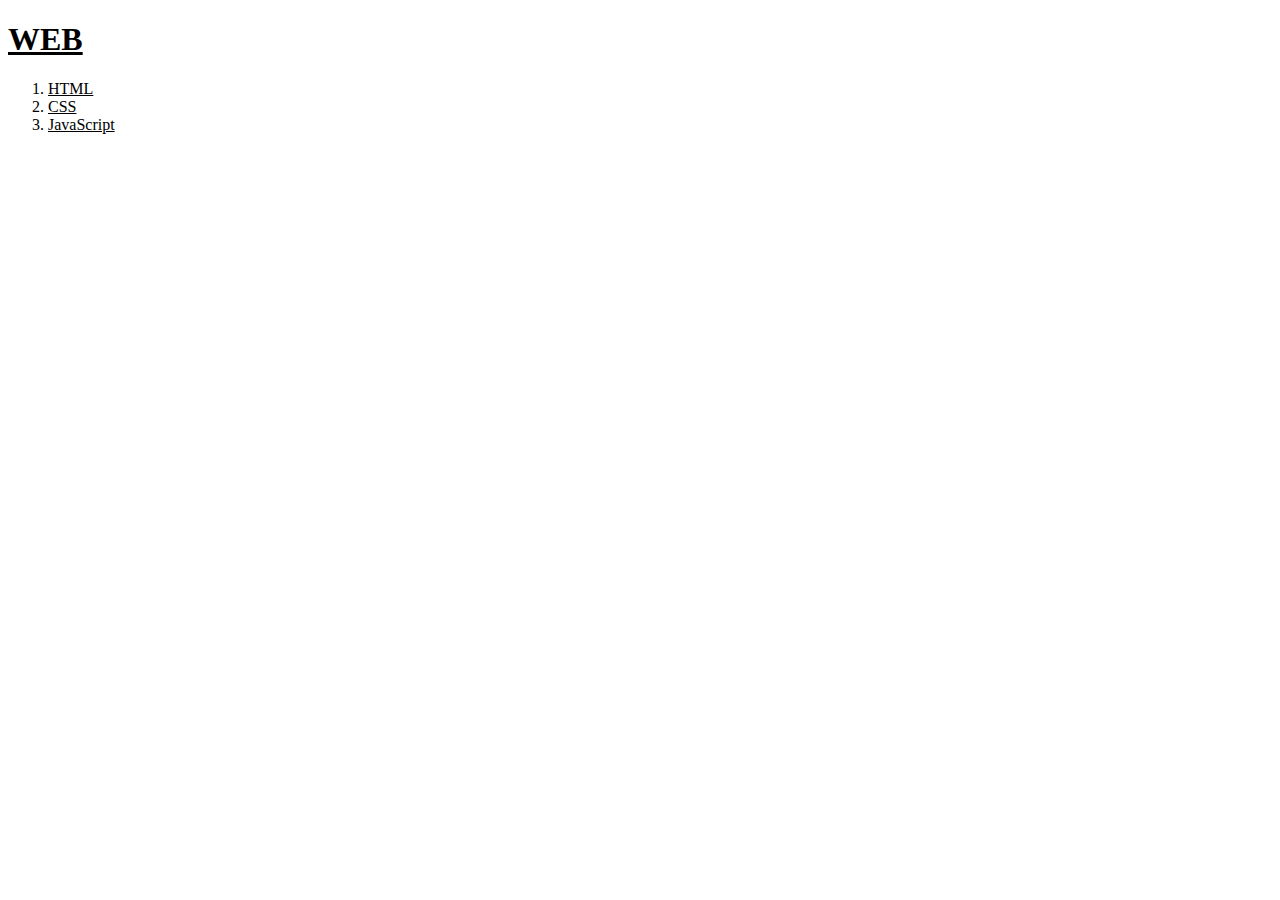
==== index.html @ 75834ecb "style태그 : a태그 color 빨 >검 수정" ====
<!DOCTYPE html>
<html lang="en">
<head>
    <meta charset="UTF-8">
    <title>모꼬지포럼</title>
    <style>
        a {
            color:black;
        }
    </style>
    <!-- Global site tag (gtag.js) - Google Analytics -->
<script async src="https://www.googletagmanager.com/gtag/js?id=G-LMBFNKJPXK"></script>
<script>
  window.dataLayer = window.dataLayer || [];
  function gtag(){dataLayer.push(arguments);}
  gtag('js', new Date());

  gtag('config', 'G-LMBFNKJPXK');
</script>
</head>
<body>
    <h1><a href="index.html">WEB</a></h1>
    <ol>
        <li><a href="1.html">HTML</a></li>
        <li><a href="2.html">CSS</a></li>
        <li><a href="3.html">JavaScript</a></li>
    </ol>

    <!--
    <h1><a href="index.html"><font color="red">WEB</font></a></h1>
    <ol>
        <li><a href="1.html"><font color="red">HTML</font></a></li>
        <li><a href="2.html"><font color="red">CSS</font></a></li>
        <li><a href="3.html"><font color="red">JavaScript</font></a></li>
    </ol>
    -->
    <p>
        <div id="disqus_thread"></div>
<script>
    /**
    *  RECOMMENDED CONFIGURATION VARIABLES: EDIT AND UNCOMMENT THE SECTION BELOW TO INSERT DYNAMIC VALUES FROM YOUR PLATFORM OR CMS.
    *  LEARN WHY DEFINING THESE VARIABLES IS IMPORTANT: https://disqus.com/admin/universalcode/#configuration-variables    */
    /*
    var disqus_config = function () {
    this.page.url = PAGE_URL;  // Replace PAGE_URL with your page's canonical URL variable
    this.page.identifier = PAGE_IDENTIFIER; // Replace PAGE_IDENTIFIER with your page's unique identifier variable
    };
    */
    (function() { // DON'T EDIT BELOW THIS LINE
    var d = document, s = d.createElement('script');
    s.src = 'https://web1-uxpdhkpjeg.disqus.com/embed.js';
    s.setAttribute('data-timestamp', +new Date());
    (d.head || d.body).appendChild(s);
    })();
</script>
<noscript>Please enable JavaScript to view the <a href="https://disqus.com/?ref_noscript">comments powered by Disqus.</a></noscript>
    </p>
    <!--Start of Tawk.to Script-->

<script type="text/javascript">
    var Tawk_API=Tawk_API||{}, Tawk_LoadStart=new Date();
    (function(){
    var s1=document.createElement("script"),s0=document.getElementsByTagName("script")[0];
    s1.async=true;
    s1.src='https://embed.tawk.to/6140563ad326717cb6815555/1ffhl1lbg';
    s1.charset='UTF-8';
    s1.setAttribute('crossorigin','*');
    s0.parentNode.insertBefore(s1,s0);
    })();
    </script>
    <!--End of Tawk.to Script-->
    
</body>
</html>
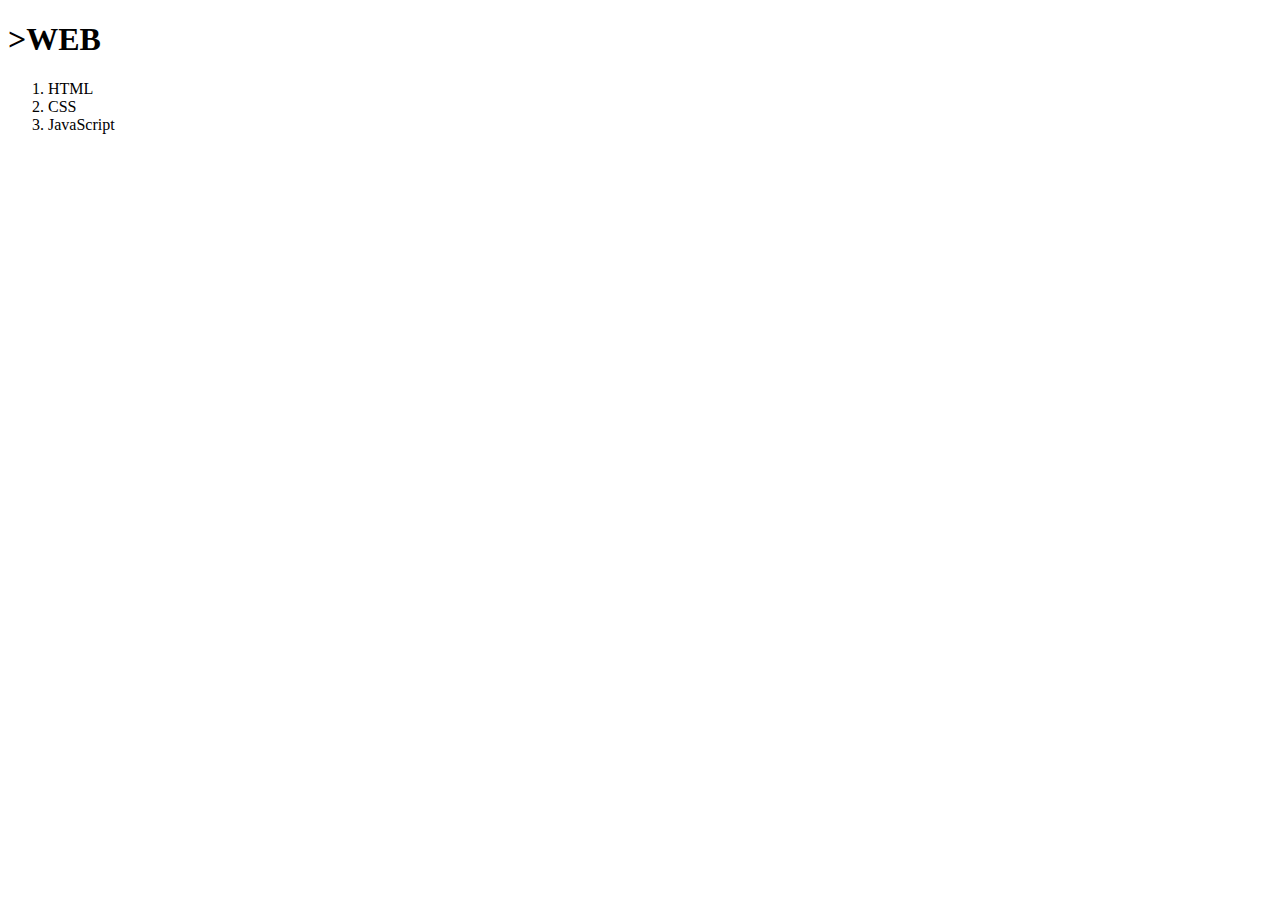
==== commit 213d6836: "style태그 a태그 {text-decoration: none;} (밑줄없애기) style속성으로 ="text-decoration:underline" (밑줄긋기)" ====
--- a/index.html
+++ b/index.html
@@ -6,6 +6,7 @@
     <style>
         a {
             color:black;
+            text-decoration: none;
         }
     </style>
     <!-- Global site tag (gtag.js) - Google Analytics -->
@@ -19,7 +20,8 @@
 </script>
 </head>
 <body>
-    <h1><a href="index.html">WEB</a></h1>
+    <h1><a href="index.html" 
+        style="color:red; text-decoration:underline"></a>>WEB</a></h1>
     <ol>
         <li><a href="1.html">HTML</a></li>
         <li><a href="2.html">CSS</a></li>
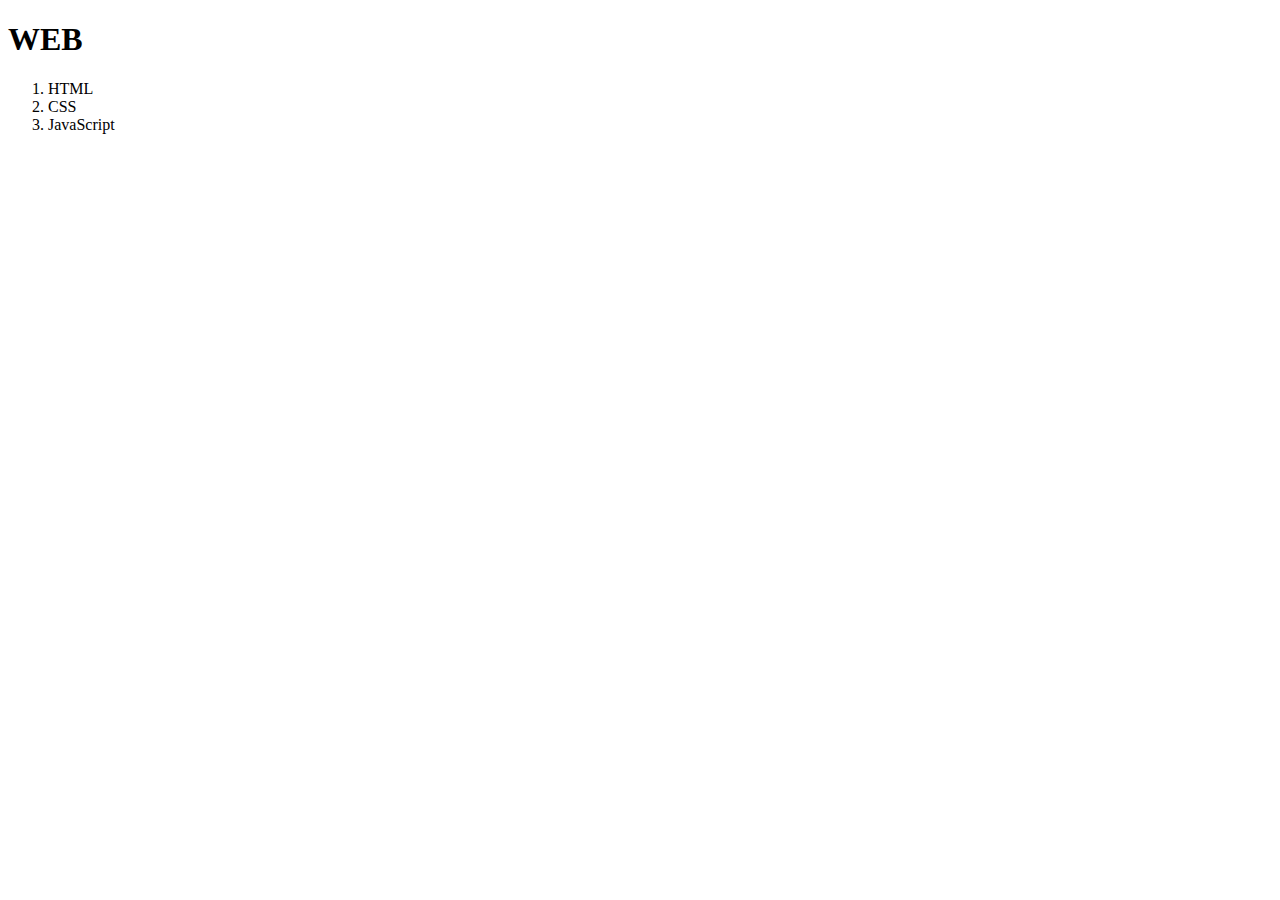
==== commit b0b5f52a: "> 실수로 넣은거 수정" ====
--- a/index.html
+++ b/index.html
@@ -21,7 +21,7 @@
 </head>
 <body>
     <h1><a href="index.html" 
-        style="color:red; text-decoration:underline"></a>>WEB</a></h1>
+        style="color:red; text-decoration:underline"></a>WEB</a></h1>
     <ol>
         <li><a href="1.html">HTML</a></li>
         <li><a href="2.html">CSS</a></li>
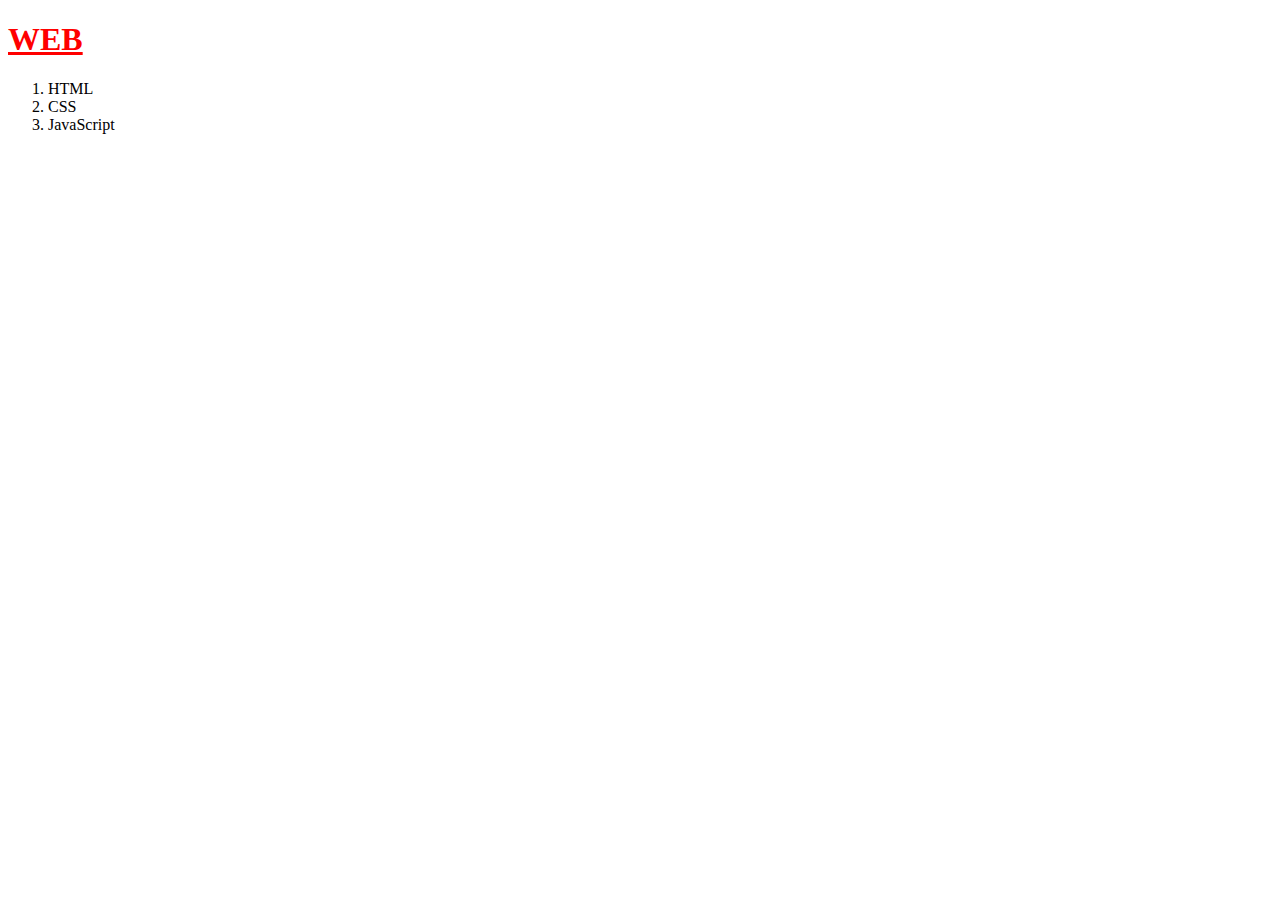
==== commit 7c0fc061: "</a> 중복 수정" ====
--- a/index.html
+++ b/index.html
@@ -21,7 +21,7 @@
 </head>
 <body>
     <h1><a href="index.html" 
-        style="color:red; text-decoration:underline"></a>WEB</a></h1>
+        style="color:red; text-decoration:underline">WEB</a></h1>
     <ol>
         <li><a href="1.html">HTML</a></li>
         <li><a href="2.html">CSS</a></li>
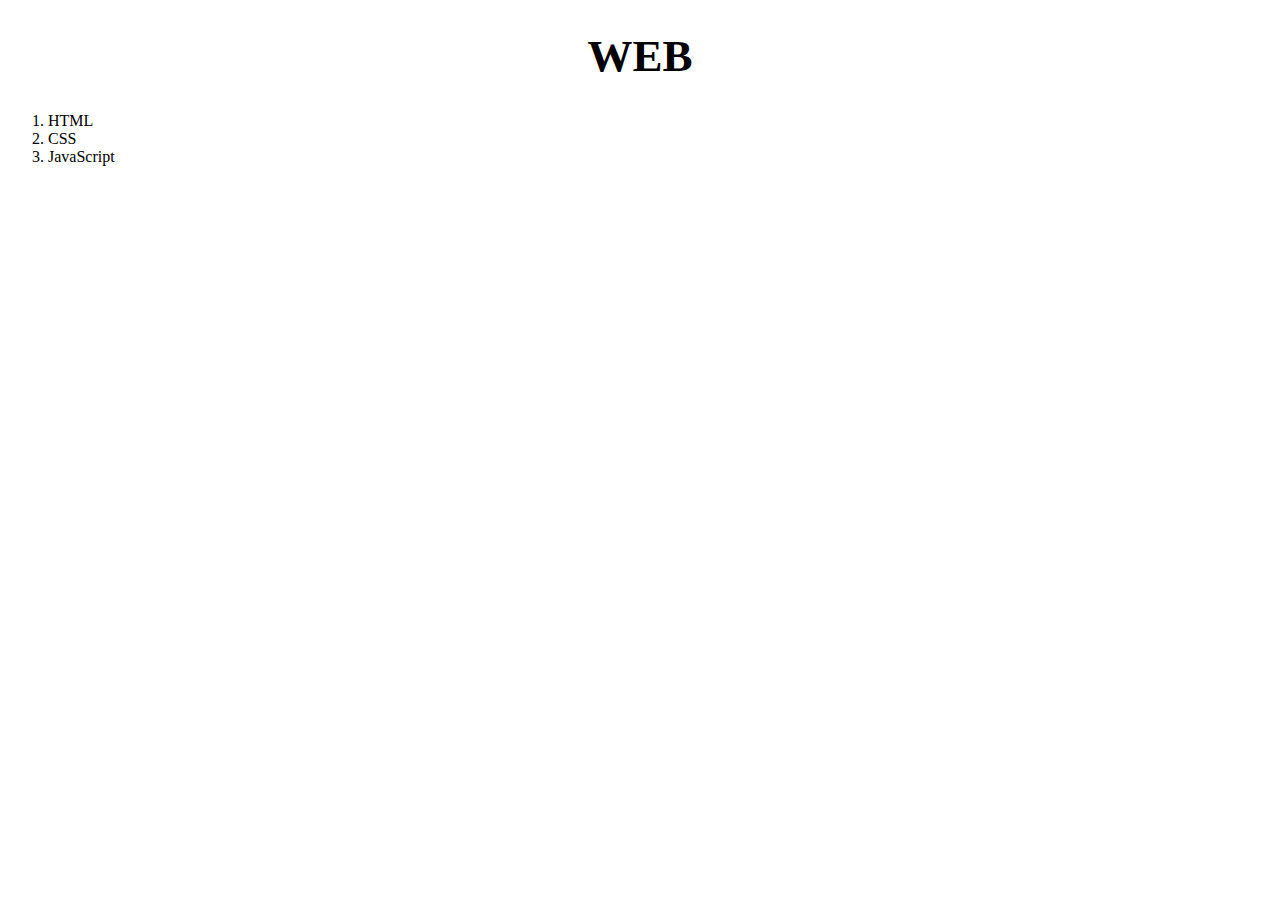
==== commit 808ec318: "h1태그 css속성부여하기 (font-size,text-align)" ====
--- a/index.html
+++ b/index.html
@@ -7,6 +7,10 @@
         a {
             color:black;
             text-decoration: none;
+        }
+        h1{
+            font-size: 45px;
+            text-align: center;
         }
     </style>
     <!-- Global site tag (gtag.js) - Google Analytics -->
@@ -20,8 +24,7 @@
 </script>
 </head>
 <body>
-    <h1><a href="index.html" 
-        style="color:red; text-decoration:underline">WEB</a></h1>
+    <h1><a href="index.html" >WEB</a></h1>
     <ol>
         <li><a href="1.html">HTML</a></li>
         <li><a href="2.html">CSS</a></li>
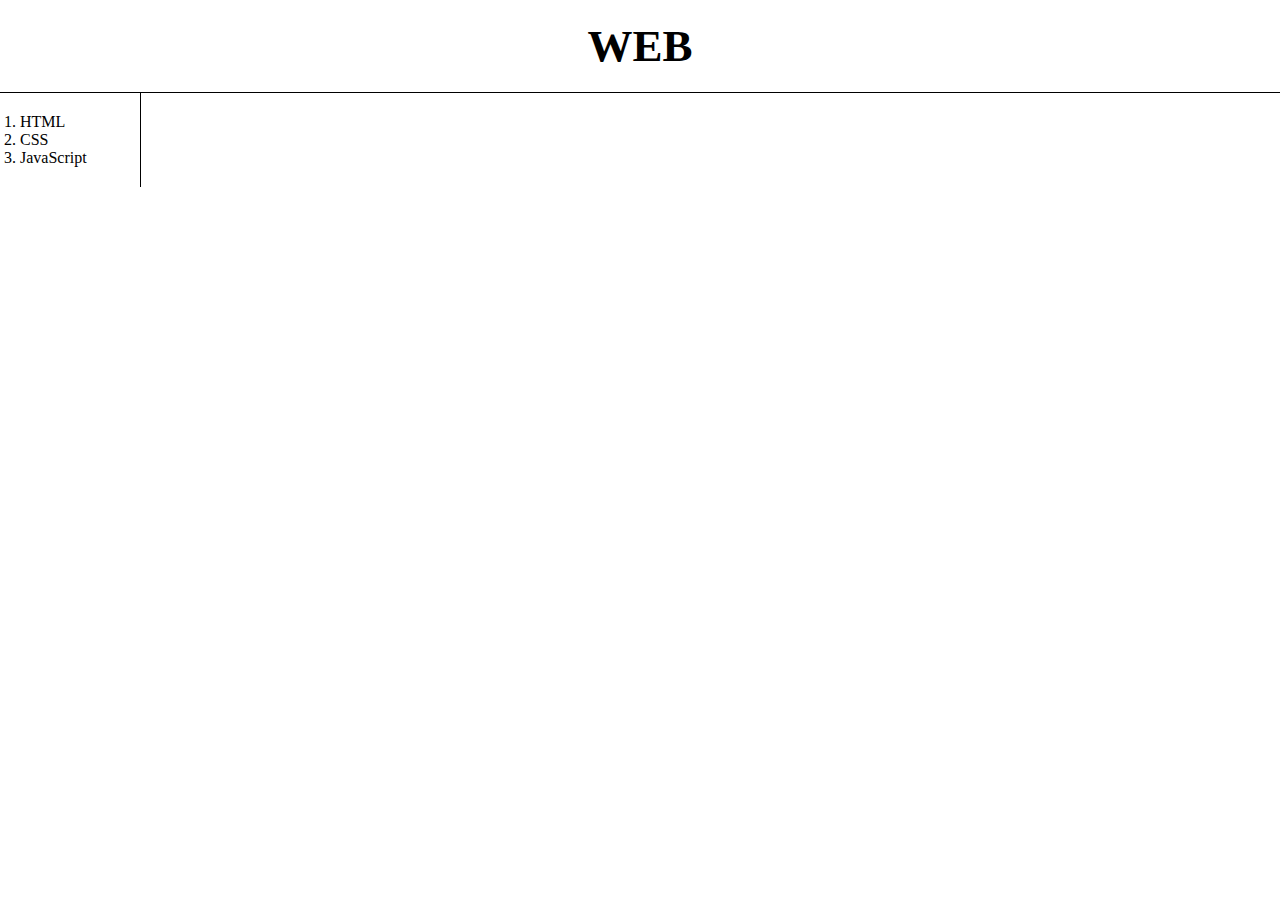
==== commit dda86ae6: "h1, ol, body 스타일 변경해주기 (개발자도구를 통해 margin, padding값 봐가며 조절)" ====
--- a/index.html
+++ b/index.html
@@ -11,6 +11,18 @@
         h1{
             font-size: 45px;
             text-align: center;
+            border-bottom:1px solid black;
+            margin: 0;
+            padding: 20px;
+        }
+        ol{
+            border-right:1px solid black;
+            width: 100px;
+            margin: 0;
+            padding: 20px;
+        }
+        body{
+            margin: 0;
         }
     </style>
     <!-- Global site tag (gtag.js) - Google Analytics -->
@@ -22,6 +34,7 @@
 
   gtag('config', 'G-LMBFNKJPXK');
 </script>
+
 </head>
 <body>
     <h1><a href="index.html" >WEB</a></h1>
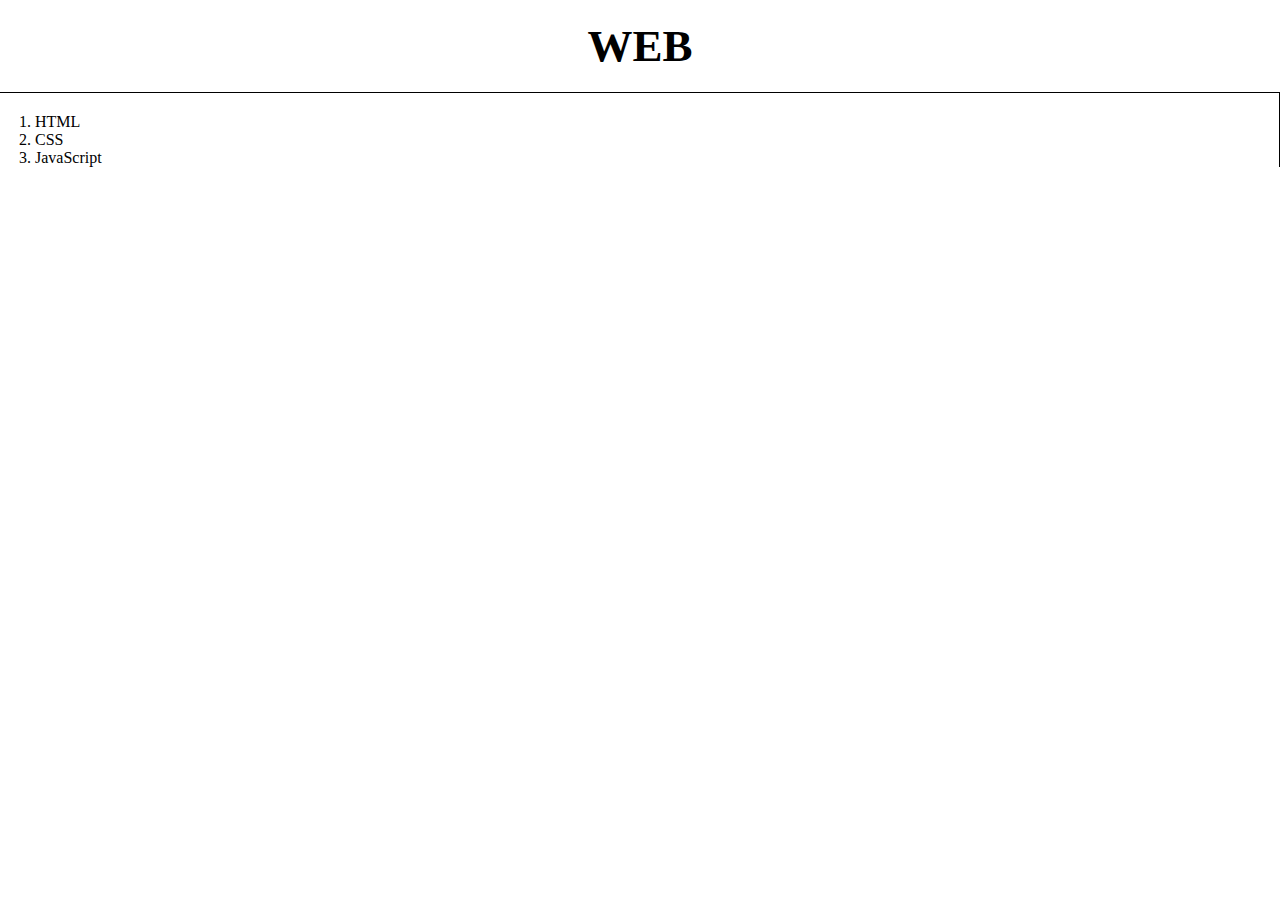
==== commit 3e118839: "스타일태그없이 따로 css파일(style.css)로 만들어서 선택자만 저장해서 쓰기 많은 페이지를 바꾸기에 효과적 <head>안에 <link rel="stylesheet" href" ====
--- a/index.html
+++ b/index.html
@@ -3,28 +3,8 @@
 <head>
     <meta charset="UTF-8">
     <title>모꼬지포럼</title>
-    <style>
-        a {
-            color:black;
-            text-decoration: none;
-        }
-        h1{
-            font-size: 45px;
-            text-align: center;
-            border-bottom:1px solid black;
-            margin: 0;
-            padding: 20px;
-        }
-        ol{
-            border-right:1px solid black;
-            width: 100px;
-            margin: 0;
-            padding: 20px;
-        }
-        body{
-            margin: 0;
-        }
-    </style>
+    <link rel="stylesheet" href="style.css">
+
     <!-- Global site tag (gtag.js) - Google Analytics -->
 <script async src="https://www.googletagmanager.com/gtag/js?id=G-LMBFNKJPXK"></script>
 <script>
--- a/style.css
+++ b/style.css
@@ -0,0 +1,47 @@
+#grid{
+    display:grid;
+    grid-template-columns: 150px 1fr; 
+    /*NAVIGATION과 ARTICLE이 컬럼형식의 그리드가 되었고,
+    NAVI가 150px쓰고 나머지는 ARTICLE이 쓴다는 의미*/
+}
+#active{
+    color: red;
+}
+.saw{
+    color: gray;
+}
+a {
+    color:black;
+    text-decoration: none;
+}
+h1{
+    font-size: 45px;
+    text-align: center;
+    border-bottom:1px solid black;
+    margin: 0;
+    padding: 20px
+}
+ol{
+    border-right:1px solid black;
+    margin: 0;
+    padding-left: 35px;
+    padding-top: 20px;
+}
+body{
+    margin: 0;
+}
+#grid #article{
+    padding-left: 25px;
+}
+@media(max-width:800px){
+    #grid{
+    display:block;
+    grid-template-columns: 150px 1fr; 
+        }
+    #grid ol{
+        border-right:none;
+    }
+    h1{
+        border-bottom:none;
+    }
+}